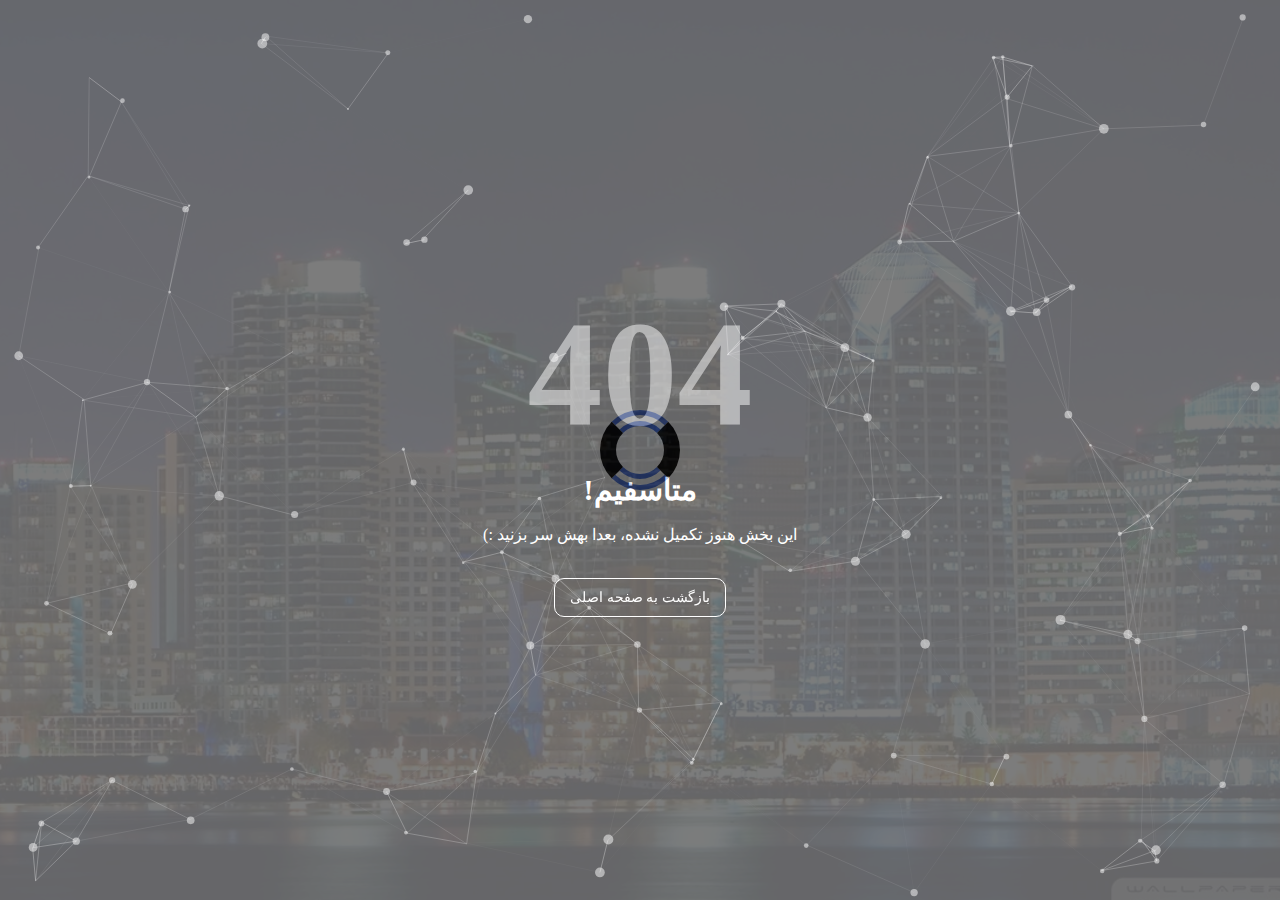
==== soon.html @ c7fdaa8e "add try & soon" ====
<html lang="en">
  <head>
    <meta http-equiv="content-type" content="text/html; charset=UTF-8" />
    <meta http-equiv="Content-Type" content="text/html; charset=UTF-8" />
    <meta http-equiv="X-UA-Compatible" content="IE=edge" />
    <meta name="viewport" content="width=device-width, initial-scale=1.0" />
    <title>404 Error</title>
    <!-- Font -->
    <link href="https://v1.fontapi.ir/css/Vazir" rel="stylesheet" />
    <link rel="stylesheet" type="text/css" href="Theme/css/bootstrap.css" />
    <link rel="stylesheet" type="text/css" href="Theme/css/error-page.css" />
    <link
      rel="stylesheet"
      type="text/css"
      href="Theme/css/error-page-responsive.css"
    />
  </head>
  <body>
    <div class="loader-wrapper" id="loader-wrapper" style="display: none">
      <div class="loader"></div>
    </div>

    <section class="page-section">
      <div class="full-width-screen">
        <div class="container-fluid p-0">
          <div class="particles-bg" id="particles-js">
            <div class="content-detail">
              <h1 class="global-title">
                <span>4</span><span>0</span><span>4</span>
              </h1>

              <h4 class="sub-title">!متاسفیم</h4>

              <p class="detail-text">
                این بخش هنوز تکمیل نشده، بعدا بهش سر بزنید :)
              </p>

              <div class="back-btn">
                <a href="./index.html" class="btn">بازگشت به صفحه اصلی</a>
              </div>
            </div>
            <canvas
              class="particles-js-canvas-el"
              style="width: 100%; height: 100%"
              width="1920"
              height="955"
            ></canvas>
          </div>
        </div>
      </div>
    </section>
    <script src="Theme/js/jquery-3.js"></script>
    <script src="Theme/js/particles.js"></script>
    <script src="Theme/js/app.js"></script>
    <script src="Theme/js/script.js"></script>
    <noscript><i>Javascript required</i></noscript>
  </body>
</html>
---- Theme/css/error-page.css ----
body {
  font-family: 'Vazir';
}

h1,
h2,
h3,
h4,
h5,
h6 {
  font-family: 'Vazir';
}

.loader-wrapper {
  height: 100vh;
  width: 100vw;
  display: flex;
  background-color: #ffffff;
  -webkit-box-align: center;
  -ms-flex-align: center;
  align-items: center;
  -webkit-box-pack: center;
  -ms-flex-pack: center;
  justify-content: center;
  position: fixed;
  z-index: 9;
  top: 0;
}

.loader {
  border: 16px solid #111;
  border-radius: 50%;
  border-top: 16px double #5076db;
  border-bottom: 16px double #5076db;
  width: 80px;
  height: 80px;
  -webkit-animation: spin 2s linear infinite;
  /* Safari */
  animation: spin 2s linear infinite;
}

@-webkit-keyframes spin {
  0% {
    -webkit-transform: rotate(0deg);
  }
  100% {
    -webkit-transform: rotate(360deg);
  }
}
@keyframes spin {
  0% {
    transform: rotate(0deg);
  }
  100% {
    transform: rotate(360deg);
  }
}
/*==============
  [01] Page css
=================*/
.page-section {
  background: linear-gradient(135deg, #b76cd2, #4c3bb3);
  background: linear-gradient(135deg, #fb6a44, #fa2b7f);
  background: #eee;
}
.page-section .particles-bg {
  height: 100vh;
  background-image: url('../images/background-1.jpg');
  background-size: cover;
  background-repeat: no-repeat;
  background-position: center;
  background-blend-mode: overlay;
  background-color: rgba(0, 0, 0, 0.85);
}
.page-section .particles-bg .particles-js-canvas-el {
  position: absolute;
}
.page-section .content-detail {
  margin: auto;
  max-width: 450px;
  height: 100vh;
  position: absolute;
  top: 0;
  left: 0;
  right: 0;
  display: flex;
  justify-content: center;
  align-items: center;
  flex-direction: column;
}
.page-section .content-detail .sub-title,
.page-section .content-detail .detail-text {
  display: block;
  color: #fff;
  direction: rtl;
  text-align: center;
  -webkit-touch-callout: none;
  -webkit-user-select: none;
  -khtml-user-select: none;
  -moz-user-select: none;
  -ms-user-select: none;
  user-select: none;
}
.page-section .content-detail .sub-title {
  margin-bottom: 15px;
  font-weight: 600;
  font-size: 30px;
  direction: ltr;
}
.page-section .content-detail .global-title {
  display: block;
  color: #fff;
  font-size: 150px;
  font-weight: 800;
  opacity: 0.5;
  -webkit-touch-callout: none;
  -webkit-user-select: none;
  -khtml-user-select: none;
  -moz-user-select: none;
  -ms-user-select: none;
  user-select: none;
}

.btn {
  border-radius: 10px !important;
}
.page-section .content-detail .global-title span {
  animation: animateblur 1s linear forwards;
}
.page-section .content-detail .global-title span:nth-child(1) {
  animation-delay: 1s;
}
.page-section .content-detail .global-title span:nth-child(2) {
  animation-delay: 2s;
}
.page-section .content-detail .global-title span:nth-child(3) {
  animation-delay: 3s;
}
@keyframes animateblur {
  0% {
    opacity: 0;
    filter: blur(10px);
  }
  100% {
    opacity: 1;
    filter: blur(0px);
  }
}
.page-section .content-detail .back-btn {
  margin-top: 15px;
  z-index: 5;
}
.page-section .content-detail .back-btn .btn {
  padding: 8px 15px;
  color: #fff;
  border: 1px solid #fff;
  border-radius: 30px;
  font-size: 14px;
}
.page-section .content-detail .back-btn .btn:hover {
  background-color: #fff;
  color: #000;
}

/*# sourceMappingURL=error-page.css.map */
---- Theme/css/error-page-responsive.css ----
/* Responsive CSS File 
  ===================
    Item Name: Erratum - 404 Error pages
    Author: Ashish Maraviya
    Version: 1.0
    Copyright 2020
===================*/
@media (max-width: 768px) {
  .page-section .content-detail {
    padding: 0 15px; }
    .page-section .content-detail .global-title {
      font-size: 120px;
      font-weight: 700; }
    .page-section .content-detail .sub-title {
      font-weight: 500;
      font-size: 25px; }
    .page-section .content-detail .detail-text {
      font-size: 14px; } }
@media (max-width: 480px) {
  .page-section .content-detail {
    padding: 0 15px; }
    .page-section .content-detail .global-title {
      font-size: 80px;
      font-weight: 600; }
    .page-section .content-detail .sub-title {
      font-weight: 500;
      font-size: 22px; } }

/*# sourceMappingURL=error-page-responsive.css.map */
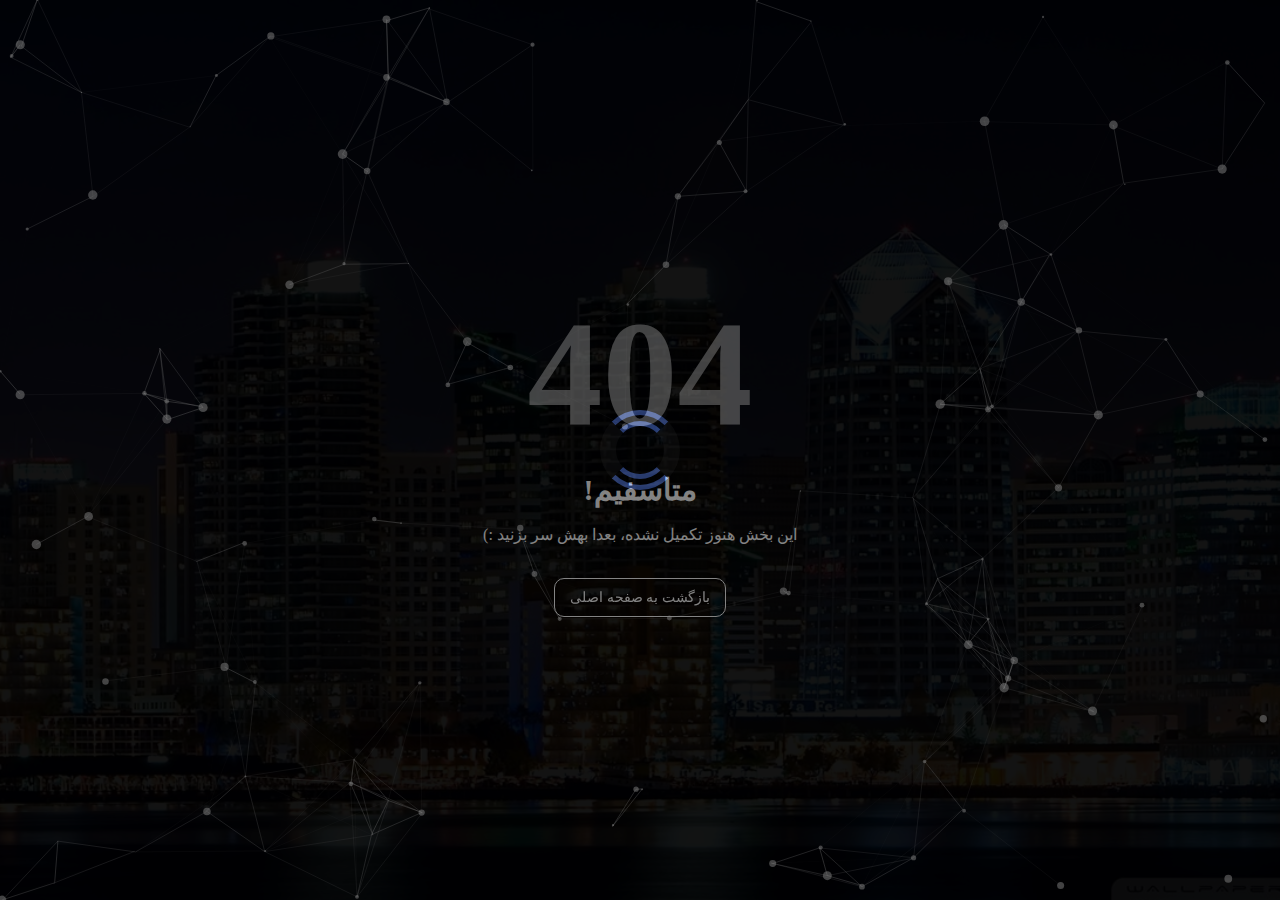
==== commit 46ed6d7d: "add font folder" ====
--- a/soon.html
+++ b/soon.html
@@ -6,7 +6,6 @@
     <meta name="viewport" content="width=device-width, initial-scale=1.0" />
     <title>404 Error</title>
     <!-- Font -->
-    <link href="https://v1.fontapi.ir/css/Vazir" rel="stylesheet" />
     <link rel="stylesheet" type="text/css" href="Theme/css/bootstrap.css" />
     <link rel="stylesheet" type="text/css" href="Theme/css/error-page.css" />
     <link
--- a/Theme/css/error-page.css
+++ b/Theme/css/error-page.css
@@ -15,7 +15,7 @@
   height: 100vh;
   width: 100vw;
   display: flex;
-  background-color: #ffffff;
+  background-color: #000000;
   -webkit-box-align: center;
   -ms-flex-align: center;
   align-items: center;
